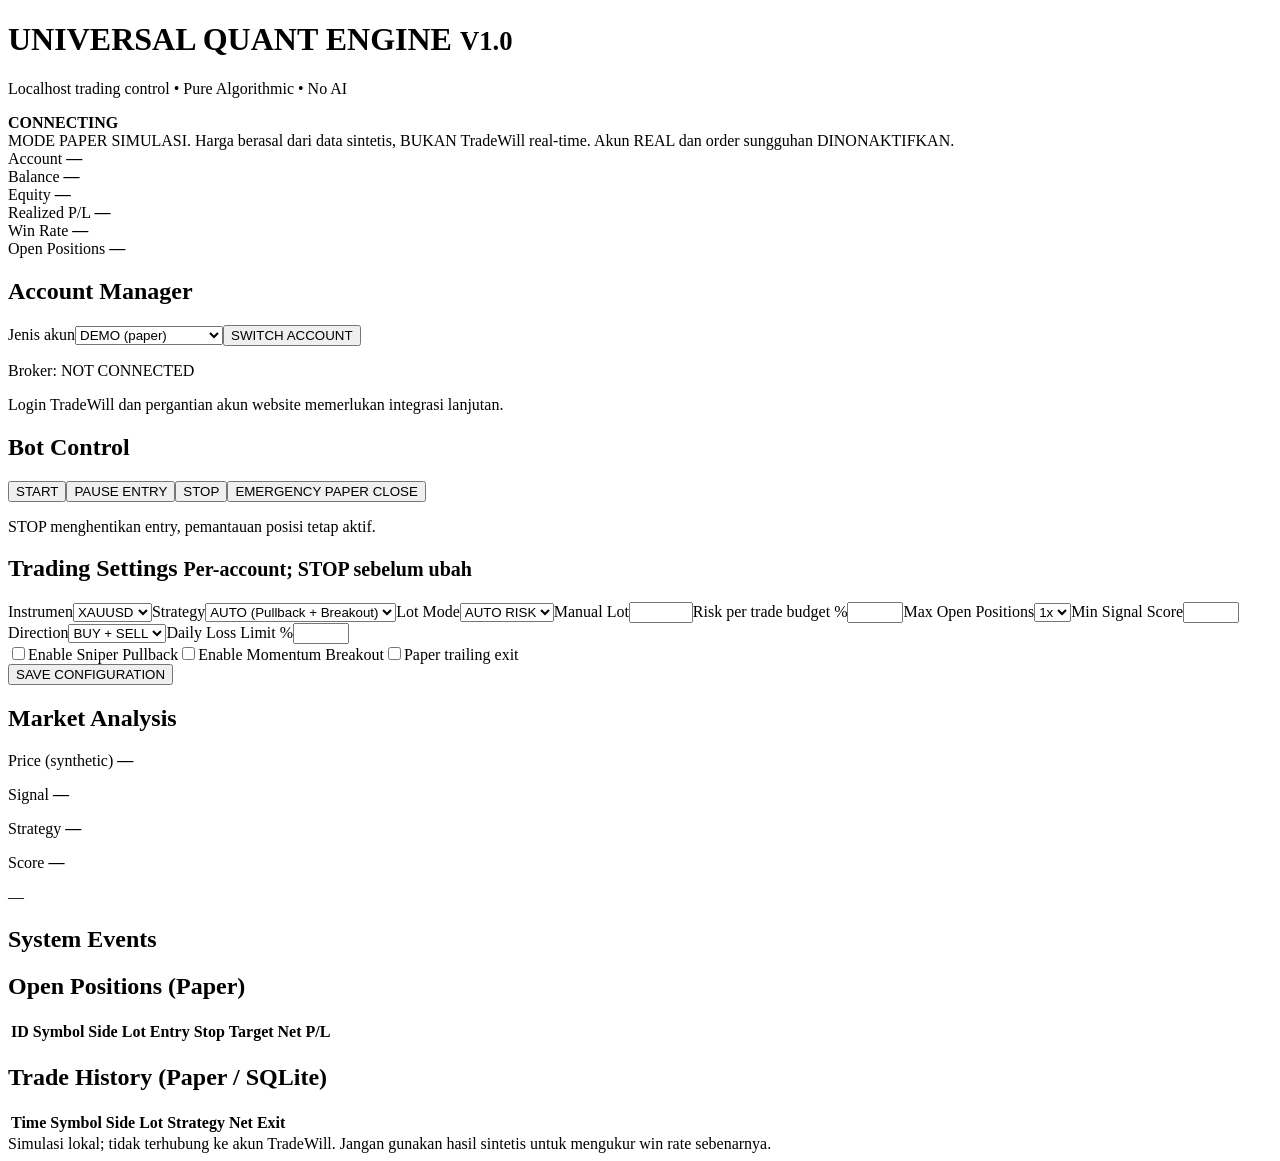
==== app/static/index.html @ faf38d42 "feat: add paper-only quant engine, localhost dashboard, strategies and tests" ====
<!doctype html>
<html lang="id"><head><meta charset="utf-8"><meta name="viewport" content="width=device-width,initial-scale=1">
<title>Universal Quant Engine - Paper</title><link rel="stylesheet" href="/static/style.css"></head>
<body><main><header><div><h1>UNIVERSAL QUANT ENGINE <small>V1.0</small></h1><p>Localhost trading control • Pure Algorithmic • No AI</p></div><strong id="status">CONNECTING</strong></header>
<div class="warning">MODE PAPER SIMULASI. Harga berasal dari data sintetis, BUKAN TradeWill real-time. Akun REAL dan order sungguhan DINONAKTIFKAN.</div>
<section class="summary" id="summary"><div>Account <b id="acctLabel">—</b></div><div>Balance <b id="balance">—</b></div><div>Equity <b id="equity">—</b></div><div>Realized P/L <b id="pnl">—</b></div><div>Win Rate <b id="winrate">—</b></div><div>Open Positions <b id="open">—</b></div></section>
<div class="columns"><section><h2>Account Manager</h2><label>Jenis akun<select id="account"><option value="demo">DEMO (paper)</option><option value="real_usd">REAL USD (locked)</option><option value="real_cent">REAL CENT (locked)</option></select></label><button id="switch">SWITCH ACCOUNT</button><p id="broker">Broker: NOT CONNECTED</p><p>Login TradeWill dan pergantian akun website memerlukan integrasi lanjutan.</p></section>
<section><h2>Bot Control</h2><div class="buttons"><button class="good" data-action="start">START</button><button data-action="pause">PAUSE ENTRY</button><button data-action="stop">STOP</button><button class="bad" data-action="emergency">EMERGENCY PAPER CLOSE</button></div><p>STOP menghentikan entry, pemantauan posisi tetap aktif.</p><p id="message" role="status"></p></section></div>
<section><h2>Trading Settings <small>Per-account; STOP sebelum ubah</small></h2><form id="config"><div class="formgrid"><label>Instrumen<select name="symbol"><option>XAUUSD</option><option>EURUSD</option><option>BTCUSD</option></select></label><label>Strategy<select name="mode"><option value="AUTO">AUTO (Pullback + Breakout)</option><option value="SNIPER_PULLBACK">Sniper Pullback</option><option value="MOMENTUM_BREAKOUT">Momentum Breakout</option></select></label><label>Lot Mode<select name="lot_mode"><option value="AUTO">AUTO RISK</option><option value="MANUAL">MANUAL</option></select></label><label>Manual Lot<input name="manual_lot" type="number" min="0.01" max="5" step="0.01"></label><label>Risk per trade budget %<input name="risk_pct" type="number" min="0.1" max="1" step="0.1"></label><label>Max Open Positions<select name="max_positions"><option value="1">1x</option><option value="2">2x</option><option value="3">3x</option></select></label><label>Min Signal Score<input name="min_score" type="number" min="70" max="100" step="1"></label><label>Direction<select name="direction"><option value="BOTH">BUY + SELL</option><option value="BUY">BUY only</option><option value="SELL">SELL only</option></select></label><label>Daily Loss Limit %<input name="daily_loss_pct" type="number" min="0.5" max="5" step="0.5"></label></div><div class="checks"><label><input name="pullback" type="checkbox">Enable Sniper Pullback</label><label><input name="breakout" type="checkbox">Enable Momentum Breakout</label><label><input name="trailing" type="checkbox">Paper trailing exit</label></div><button type="submit">SAVE CONFIGURATION</button></form></section>
<div class="columns"><section><h2>Market Analysis</h2><p>Price (synthetic) <strong id="price">—</strong></p><p>Signal <strong id="signal">—</strong></p><p>Strategy <strong id="strategy">—</strong></p><p>Score <strong id="score">—</strong></p><p id="reason">—</p></section><section><h2>System Events</h2><div id="events" class="log"></div></section></div>
<section><h2>Open Positions (Paper)</h2><div class="scroll"><table><thead><tr><th>ID</th><th>Symbol</th><th>Side</th><th>Lot</th><th>Entry</th><th>Stop</th><th>Target</th><th>Net P/L</th></tr></thead><tbody id="positions"></tbody></table></div></section>
<section><h2>Trade History (Paper / SQLite)</h2><div class="scroll"><table><thead><tr><th>Time</th><th>Symbol</th><th>Side</th><th>Lot</th><th>Strategy</th><th>Net</th><th>Exit</th></tr></thead><tbody id="history"></tbody></table></div></section>
<footer>Simulasi lokal; tidak terhubung ke akun TradeWill. Jangan gunakan hasil sintetis untuk mengukur win rate sebenarnya.</footer></main><script src="/static/app.js"></script></body></html>
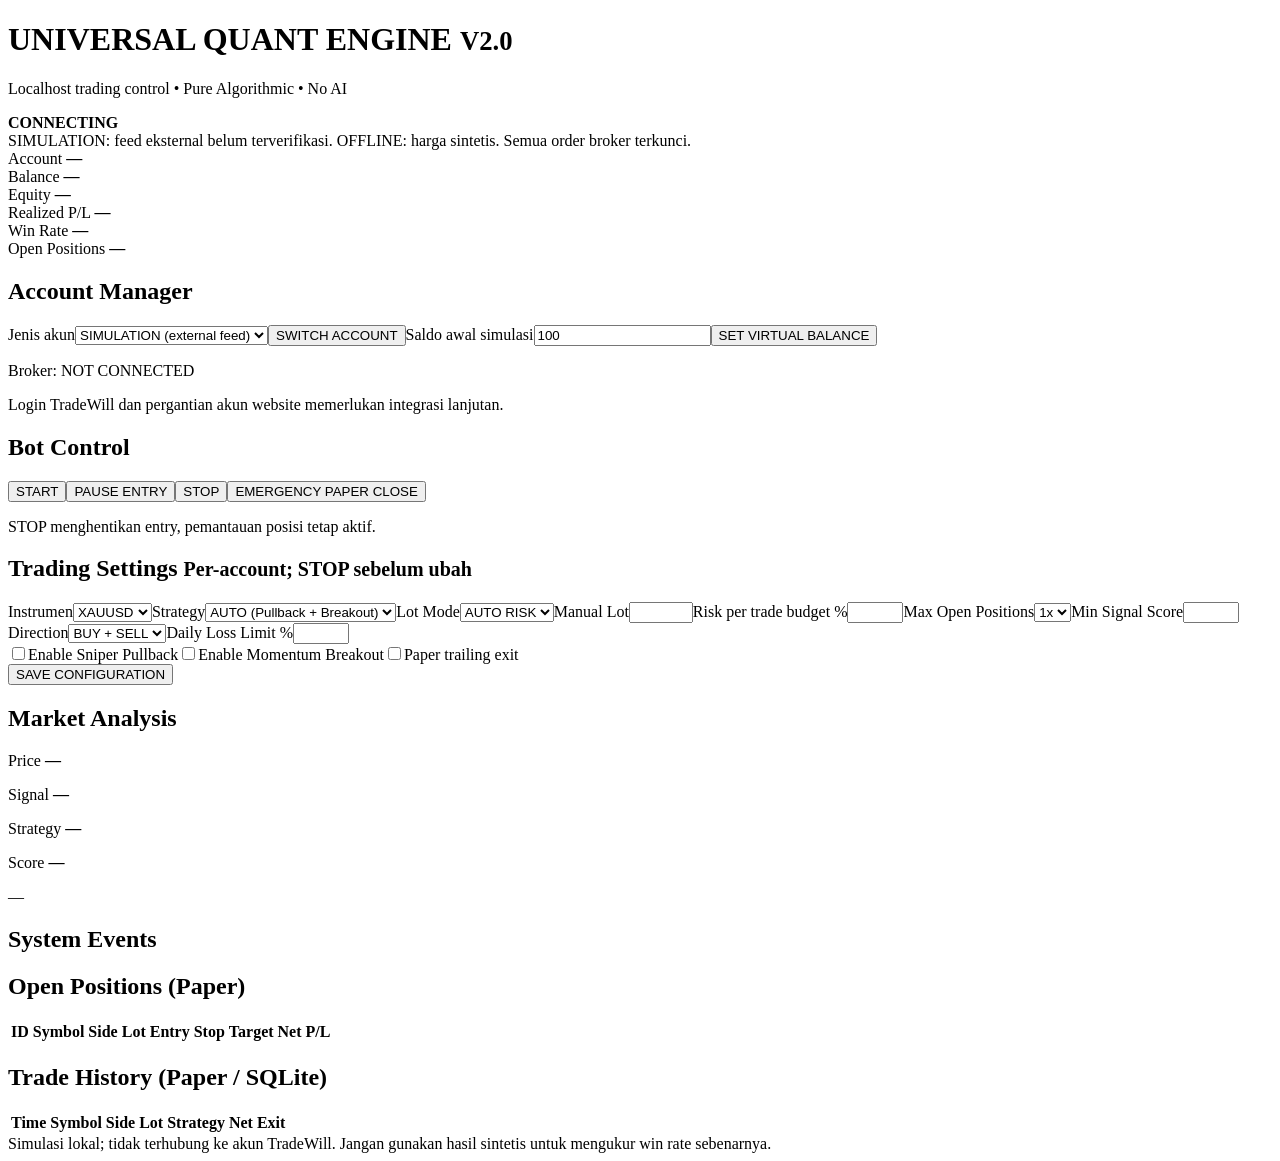
==== commit 4b24ff45: "V2 preview: external quote simulation, virtual balance and setup guide" ====
--- a/app/static/index.html
+++ b/app/static/index.html
@@ -1,13 +1,13 @@
 <!doctype html>
 <html lang="id"><head><meta charset="utf-8"><meta name="viewport" content="width=device-width,initial-scale=1">
 <title>Universal Quant Engine - Paper</title><link rel="stylesheet" href="/static/style.css"></head>
-<body><main><header><div><h1>UNIVERSAL QUANT ENGINE <small>V1.0</small></h1><p>Localhost trading control • Pure Algorithmic • No AI</p></div><strong id="status">CONNECTING</strong></header>
-<div class="warning">MODE PAPER SIMULASI. Harga berasal dari data sintetis, BUKAN TradeWill real-time. Akun REAL dan order sungguhan DINONAKTIFKAN.</div>
+<body><main><header><div><h1>UNIVERSAL QUANT ENGINE <small>V2.0</small></h1><p>Localhost trading control • Pure Algorithmic • No AI</p></div><strong id="status">CONNECTING</strong></header>
+<div class="warning">SIMULATION: feed eksternal belum terverifikasi. OFFLINE: harga sintetis. Semua order broker terkunci.</div>
 <section class="summary" id="summary"><div>Account <b id="acctLabel">—</b></div><div>Balance <b id="balance">—</b></div><div>Equity <b id="equity">—</b></div><div>Realized P/L <b id="pnl">—</b></div><div>Win Rate <b id="winrate">—</b></div><div>Open Positions <b id="open">—</b></div></section>
-<div class="columns"><section><h2>Account Manager</h2><label>Jenis akun<select id="account"><option value="demo">DEMO (paper)</option><option value="real_usd">REAL USD (locked)</option><option value="real_cent">REAL CENT (locked)</option></select></label><button id="switch">SWITCH ACCOUNT</button><p id="broker">Broker: NOT CONNECTED</p><p>Login TradeWill dan pergantian akun website memerlukan integrasi lanjutan.</p></section>
+<div class="columns"><section><h2>Account Manager</h2><label>Jenis akun<select id="account"><option value="simulation">SIMULATION (external feed)</option><option value="demo">OFFLINE synthetic test</option><option value="broker_demo">DEMO TradeWill (locked)</option><option value="real_usd">REAL USD (locked)</option><option value="real_cent">REAL CENT (locked)</option></select></label><button id="switch">SWITCH ACCOUNT</button><label>Saldo awal simulasi<input id="virtualBalance" type="number" min="1" value="100"></label><button id="saveBalance">SET VIRTUAL BALANCE</button><p id="feedStatus"></p><p id="broker">Broker: NOT CONNECTED</p><p>Login TradeWill dan pergantian akun website memerlukan integrasi lanjutan.</p></section>
 <section><h2>Bot Control</h2><div class="buttons"><button class="good" data-action="start">START</button><button data-action="pause">PAUSE ENTRY</button><button data-action="stop">STOP</button><button class="bad" data-action="emergency">EMERGENCY PAPER CLOSE</button></div><p>STOP menghentikan entry, pemantauan posisi tetap aktif.</p><p id="message" role="status"></p></section></div>
 <section><h2>Trading Settings <small>Per-account; STOP sebelum ubah</small></h2><form id="config"><div class="formgrid"><label>Instrumen<select name="symbol"><option>XAUUSD</option><option>EURUSD</option><option>BTCUSD</option></select></label><label>Strategy<select name="mode"><option value="AUTO">AUTO (Pullback + Breakout)</option><option value="SNIPER_PULLBACK">Sniper Pullback</option><option value="MOMENTUM_BREAKOUT">Momentum Breakout</option></select></label><label>Lot Mode<select name="lot_mode"><option value="AUTO">AUTO RISK</option><option value="MANUAL">MANUAL</option></select></label><label>Manual Lot<input name="manual_lot" type="number" min="0.01" max="5" step="0.01"></label><label>Risk per trade budget %<input name="risk_pct" type="number" min="0.1" max="1" step="0.1"></label><label>Max Open Positions<select name="max_positions"><option value="1">1x</option><option value="2">2x</option><option value="3">3x</option></select></label><label>Min Signal Score<input name="min_score" type="number" min="70" max="100" step="1"></label><label>Direction<select name="direction"><option value="BOTH">BUY + SELL</option><option value="BUY">BUY only</option><option value="SELL">SELL only</option></select></label><label>Daily Loss Limit %<input name="daily_loss_pct" type="number" min="0.5" max="5" step="0.5"></label></div><div class="checks"><label><input name="pullback" type="checkbox">Enable Sniper Pullback</label><label><input name="breakout" type="checkbox">Enable Momentum Breakout</label><label><input name="trailing" type="checkbox">Paper trailing exit</label></div><button type="submit">SAVE CONFIGURATION</button></form></section>
-<div class="columns"><section><h2>Market Analysis</h2><p>Price (synthetic) <strong id="price">—</strong></p><p>Signal <strong id="signal">—</strong></p><p>Strategy <strong id="strategy">—</strong></p><p>Score <strong id="score">—</strong></p><p id="reason">—</p></section><section><h2>System Events</h2><div id="events" class="log"></div></section></div>
+<div class="columns"><section><h2>Market Analysis</h2><p>Price <strong id="price">—</strong></p><p>Signal <strong id="signal">—</strong></p><p>Strategy <strong id="strategy">—</strong></p><p>Score <strong id="score">—</strong></p><p id="reason">—</p></section><section><h2>System Events</h2><div id="events" class="log"></div></section></div>
 <section><h2>Open Positions (Paper)</h2><div class="scroll"><table><thead><tr><th>ID</th><th>Symbol</th><th>Side</th><th>Lot</th><th>Entry</th><th>Stop</th><th>Target</th><th>Net P/L</th></tr></thead><tbody id="positions"></tbody></table></div></section>
 <section><h2>Trade History (Paper / SQLite)</h2><div class="scroll"><table><thead><tr><th>Time</th><th>Symbol</th><th>Side</th><th>Lot</th><th>Strategy</th><th>Net</th><th>Exit</th></tr></thead><tbody id="history"></tbody></table></div></section>
 <footer>Simulasi lokal; tidak terhubung ke akun TradeWill. Jangan gunakan hasil sintetis untuk mengukur win rate sebenarnya.</footer></main><script src="/static/app.js"></script></body></html>
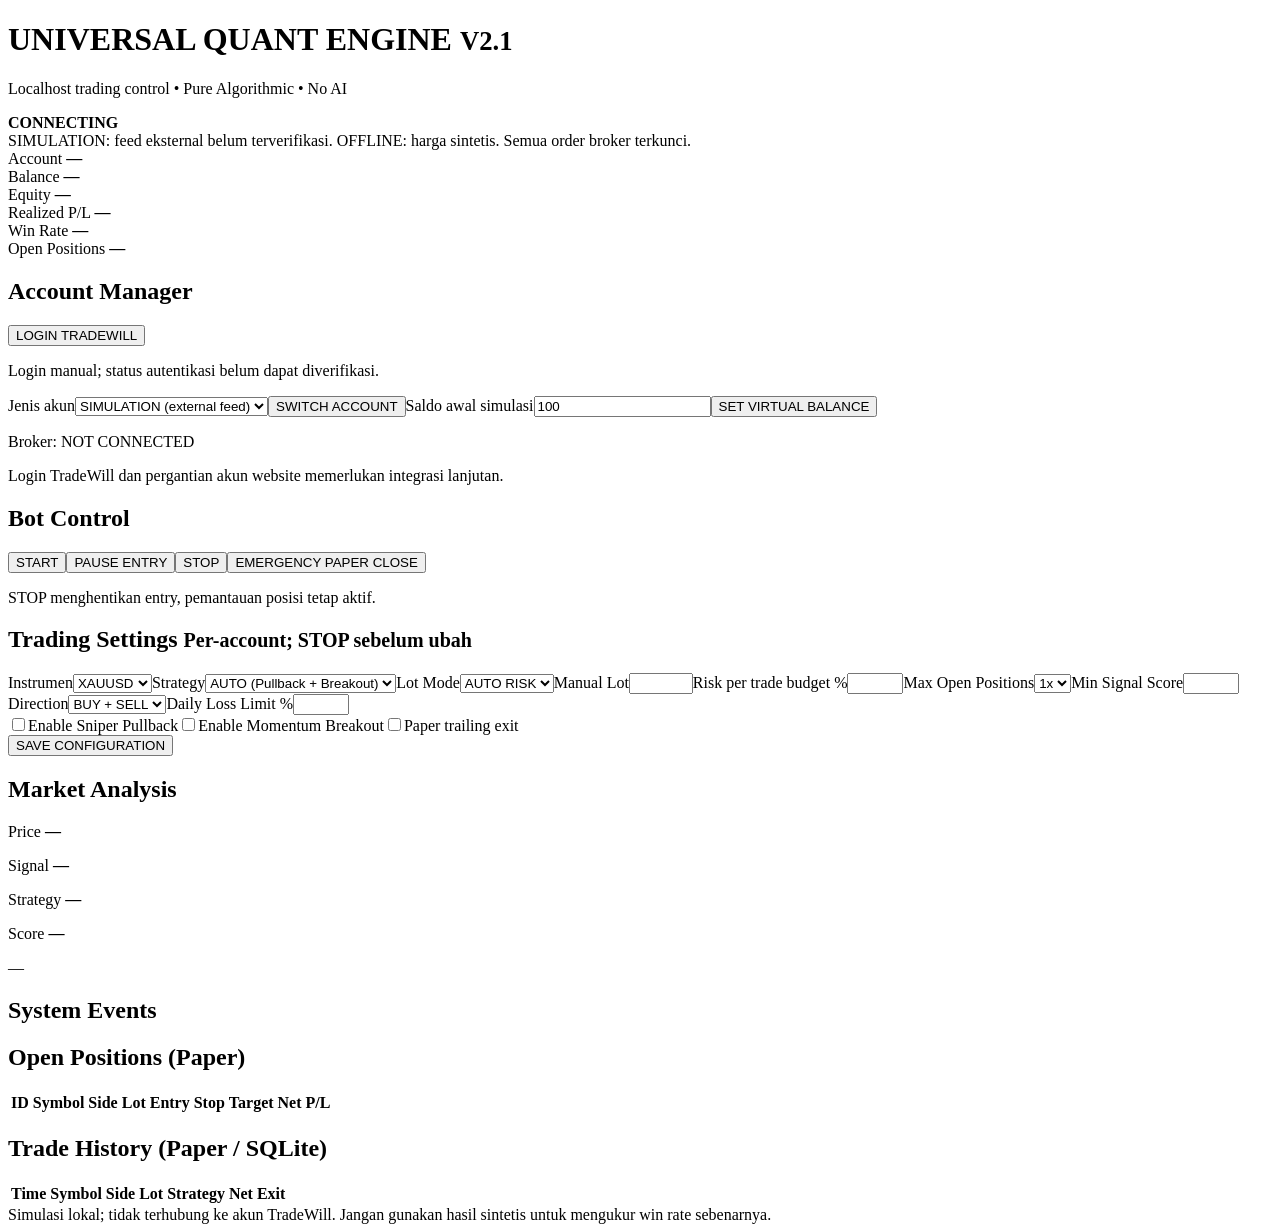
==== commit adef2eae: "Add manual TradeWill browser login launcher and installation notes" ====
--- a/app/static/index.html
+++ b/app/static/index.html
@@ -1,10 +1,10 @@
 <!doctype html>
 <html lang="id"><head><meta charset="utf-8"><meta name="viewport" content="width=device-width,initial-scale=1">
 <title>Universal Quant Engine - Paper</title><link rel="stylesheet" href="/static/style.css"></head>
-<body><main><header><div><h1>UNIVERSAL QUANT ENGINE <small>V2.0</small></h1><p>Localhost trading control • Pure Algorithmic • No AI</p></div><strong id="status">CONNECTING</strong></header>
+<body><main><header><div><h1>UNIVERSAL QUANT ENGINE <small>V2.1</small></h1><p>Localhost trading control • Pure Algorithmic • No AI</p></div><strong id="status">CONNECTING</strong></header>
 <div class="warning">SIMULATION: feed eksternal belum terverifikasi. OFFLINE: harga sintetis. Semua order broker terkunci.</div>
 <section class="summary" id="summary"><div>Account <b id="acctLabel">—</b></div><div>Balance <b id="balance">—</b></div><div>Equity <b id="equity">—</b></div><div>Realized P/L <b id="pnl">—</b></div><div>Win Rate <b id="winrate">—</b></div><div>Open Positions <b id="open">—</b></div></section>
-<div class="columns"><section><h2>Account Manager</h2><label>Jenis akun<select id="account"><option value="simulation">SIMULATION (external feed)</option><option value="demo">OFFLINE synthetic test</option><option value="broker_demo">DEMO TradeWill (locked)</option><option value="real_usd">REAL USD (locked)</option><option value="real_cent">REAL CENT (locked)</option></select></label><button id="switch">SWITCH ACCOUNT</button><label>Saldo awal simulasi<input id="virtualBalance" type="number" min="1" value="100"></label><button id="saveBalance">SET VIRTUAL BALANCE</button><p id="feedStatus"></p><p id="broker">Broker: NOT CONNECTED</p><p>Login TradeWill dan pergantian akun website memerlukan integrasi lanjutan.</p></section>
+<div class="columns"><section><h2>Account Manager</h2><button id="loginBroker">LOGIN TRADEWILL</button><p id="loginStatus">Login manual; status autentikasi belum dapat diverifikasi.</p><label>Jenis akun<select id="account"><option value="simulation">SIMULATION (external feed)</option><option value="demo">OFFLINE synthetic test</option><option value="broker_demo">DEMO TradeWill (locked)</option><option value="real_usd">REAL USD (locked)</option><option value="real_cent">REAL CENT (locked)</option></select></label><button id="switch">SWITCH ACCOUNT</button><label>Saldo awal simulasi<input id="virtualBalance" type="number" min="1" value="100"></label><button id="saveBalance">SET VIRTUAL BALANCE</button><p id="feedStatus"></p><p id="broker">Broker: NOT CONNECTED</p><p>Login TradeWill dan pergantian akun website memerlukan integrasi lanjutan.</p></section>
 <section><h2>Bot Control</h2><div class="buttons"><button class="good" data-action="start">START</button><button data-action="pause">PAUSE ENTRY</button><button data-action="stop">STOP</button><button class="bad" data-action="emergency">EMERGENCY PAPER CLOSE</button></div><p>STOP menghentikan entry, pemantauan posisi tetap aktif.</p><p id="message" role="status"></p></section></div>
 <section><h2>Trading Settings <small>Per-account; STOP sebelum ubah</small></h2><form id="config"><div class="formgrid"><label>Instrumen<select name="symbol"><option>XAUUSD</option><option>EURUSD</option><option>BTCUSD</option></select></label><label>Strategy<select name="mode"><option value="AUTO">AUTO (Pullback + Breakout)</option><option value="SNIPER_PULLBACK">Sniper Pullback</option><option value="MOMENTUM_BREAKOUT">Momentum Breakout</option></select></label><label>Lot Mode<select name="lot_mode"><option value="AUTO">AUTO RISK</option><option value="MANUAL">MANUAL</option></select></label><label>Manual Lot<input name="manual_lot" type="number" min="0.01" max="5" step="0.01"></label><label>Risk per trade budget %<input name="risk_pct" type="number" min="0.1" max="1" step="0.1"></label><label>Max Open Positions<select name="max_positions"><option value="1">1x</option><option value="2">2x</option><option value="3">3x</option></select></label><label>Min Signal Score<input name="min_score" type="number" min="70" max="100" step="1"></label><label>Direction<select name="direction"><option value="BOTH">BUY + SELL</option><option value="BUY">BUY only</option><option value="SELL">SELL only</option></select></label><label>Daily Loss Limit %<input name="daily_loss_pct" type="number" min="0.5" max="5" step="0.5"></label></div><div class="checks"><label><input name="pullback" type="checkbox">Enable Sniper Pullback</label><label><input name="breakout" type="checkbox">Enable Momentum Breakout</label><label><input name="trailing" type="checkbox">Paper trailing exit</label></div><button type="submit">SAVE CONFIGURATION</button></form></section>
 <div class="columns"><section><h2>Market Analysis</h2><p>Price <strong id="price">—</strong></p><p>Signal <strong id="signal">—</strong></p><p>Strategy <strong id="strategy">—</strong></p><p>Score <strong id="score">—</strong></p><p id="reason">—</p></section><section><h2>System Events</h2><div id="events" class="log"></div></section></div>
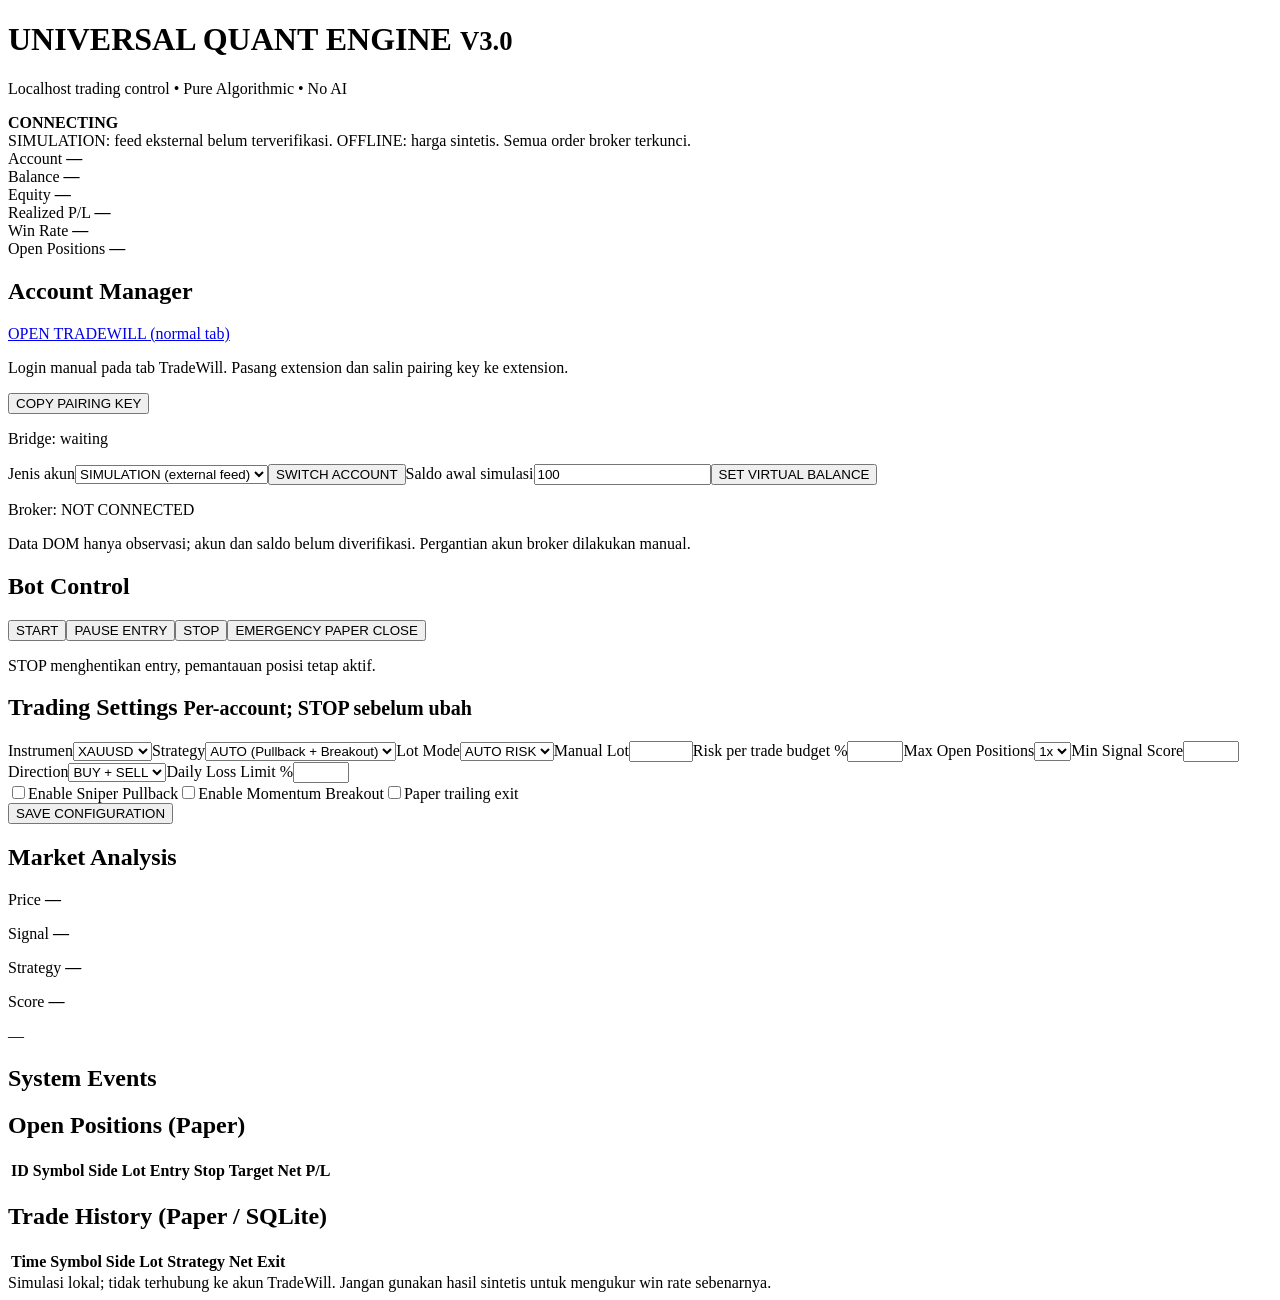
==== commit 16e12d1f: "V3 preview: normal browser read-only bridge, pairing and setup guide" ====
--- a/app/static/index.html
+++ b/app/static/index.html
@@ -1,10 +1,10 @@
 <!doctype html>
 <html lang="id"><head><meta charset="utf-8"><meta name="viewport" content="width=device-width,initial-scale=1">
 <title>Universal Quant Engine - Paper</title><link rel="stylesheet" href="/static/style.css"></head>
-<body><main><header><div><h1>UNIVERSAL QUANT ENGINE <small>V2.1</small></h1><p>Localhost trading control • Pure Algorithmic • No AI</p></div><strong id="status">CONNECTING</strong></header>
+<body><main><header><div><h1>UNIVERSAL QUANT ENGINE <small>V3.0</small></h1><p>Localhost trading control • Pure Algorithmic • No AI</p></div><strong id="status">CONNECTING</strong></header>
 <div class="warning">SIMULATION: feed eksternal belum terverifikasi. OFFLINE: harga sintetis. Semua order broker terkunci.</div>
 <section class="summary" id="summary"><div>Account <b id="acctLabel">—</b></div><div>Balance <b id="balance">—</b></div><div>Equity <b id="equity">—</b></div><div>Realized P/L <b id="pnl">—</b></div><div>Win Rate <b id="winrate">—</b></div><div>Open Positions <b id="open">—</b></div></section>
-<div class="columns"><section><h2>Account Manager</h2><button id="loginBroker">LOGIN TRADEWILL</button><p id="loginStatus">Login manual; status autentikasi belum dapat diverifikasi.</p><label>Jenis akun<select id="account"><option value="simulation">SIMULATION (external feed)</option><option value="demo">OFFLINE synthetic test</option><option value="broker_demo">DEMO TradeWill (locked)</option><option value="real_usd">REAL USD (locked)</option><option value="real_cent">REAL CENT (locked)</option></select></label><button id="switch">SWITCH ACCOUNT</button><label>Saldo awal simulasi<input id="virtualBalance" type="number" min="1" value="100"></label><button id="saveBalance">SET VIRTUAL BALANCE</button><p id="feedStatus"></p><p id="broker">Broker: NOT CONNECTED</p><p>Login TradeWill dan pergantian akun website memerlukan integrasi lanjutan.</p></section>
+<div class="columns"><section><h2>Account Manager</h2><a href="https://tradewill.id" target="_blank" rel="noopener">OPEN TRADEWILL (normal tab)</a><p>Login manual pada tab TradeWill. Pasang extension dan salin pairing key ke extension.</p><button id="pairBridge">COPY PAIRING KEY</button><p id="loginStatus">Bridge: waiting</p><p id="observedAccount"></p><label>Jenis akun<select id="account"><option value="simulation">SIMULATION (external feed)</option><option value="demo">OFFLINE synthetic test</option><option value="broker_demo">DEMO TradeWill (locked)</option><option value="real_usd">REAL USD (locked)</option><option value="real_cent">REAL CENT (locked)</option></select></label><button id="switch">SWITCH ACCOUNT</button><label>Saldo awal simulasi<input id="virtualBalance" type="number" min="1" value="100"></label><button id="saveBalance">SET VIRTUAL BALANCE</button><p id="feedStatus"></p><p id="broker">Broker: NOT CONNECTED</p><p>Data DOM hanya observasi; akun dan saldo belum diverifikasi. Pergantian akun broker dilakukan manual.</p></section>
 <section><h2>Bot Control</h2><div class="buttons"><button class="good" data-action="start">START</button><button data-action="pause">PAUSE ENTRY</button><button data-action="stop">STOP</button><button class="bad" data-action="emergency">EMERGENCY PAPER CLOSE</button></div><p>STOP menghentikan entry, pemantauan posisi tetap aktif.</p><p id="message" role="status"></p></section></div>
 <section><h2>Trading Settings <small>Per-account; STOP sebelum ubah</small></h2><form id="config"><div class="formgrid"><label>Instrumen<select name="symbol"><option>XAUUSD</option><option>EURUSD</option><option>BTCUSD</option></select></label><label>Strategy<select name="mode"><option value="AUTO">AUTO (Pullback + Breakout)</option><option value="SNIPER_PULLBACK">Sniper Pullback</option><option value="MOMENTUM_BREAKOUT">Momentum Breakout</option></select></label><label>Lot Mode<select name="lot_mode"><option value="AUTO">AUTO RISK</option><option value="MANUAL">MANUAL</option></select></label><label>Manual Lot<input name="manual_lot" type="number" min="0.01" max="5" step="0.01"></label><label>Risk per trade budget %<input name="risk_pct" type="number" min="0.1" max="1" step="0.1"></label><label>Max Open Positions<select name="max_positions"><option value="1">1x</option><option value="2">2x</option><option value="3">3x</option></select></label><label>Min Signal Score<input name="min_score" type="number" min="70" max="100" step="1"></label><label>Direction<select name="direction"><option value="BOTH">BUY + SELL</option><option value="BUY">BUY only</option><option value="SELL">SELL only</option></select></label><label>Daily Loss Limit %<input name="daily_loss_pct" type="number" min="0.5" max="5" step="0.5"></label></div><div class="checks"><label><input name="pullback" type="checkbox">Enable Sniper Pullback</label><label><input name="breakout" type="checkbox">Enable Momentum Breakout</label><label><input name="trailing" type="checkbox">Paper trailing exit</label></div><button type="submit">SAVE CONFIGURATION</button></form></section>
 <div class="columns"><section><h2>Market Analysis</h2><p>Price <strong id="price">—</strong></p><p>Signal <strong id="signal">—</strong></p><p>Strategy <strong id="strategy">—</strong></p><p>Score <strong id="score">—</strong></p><p id="reason">—</p></section><section><h2>System Events</h2><div id="events" class="log"></div></section></div>
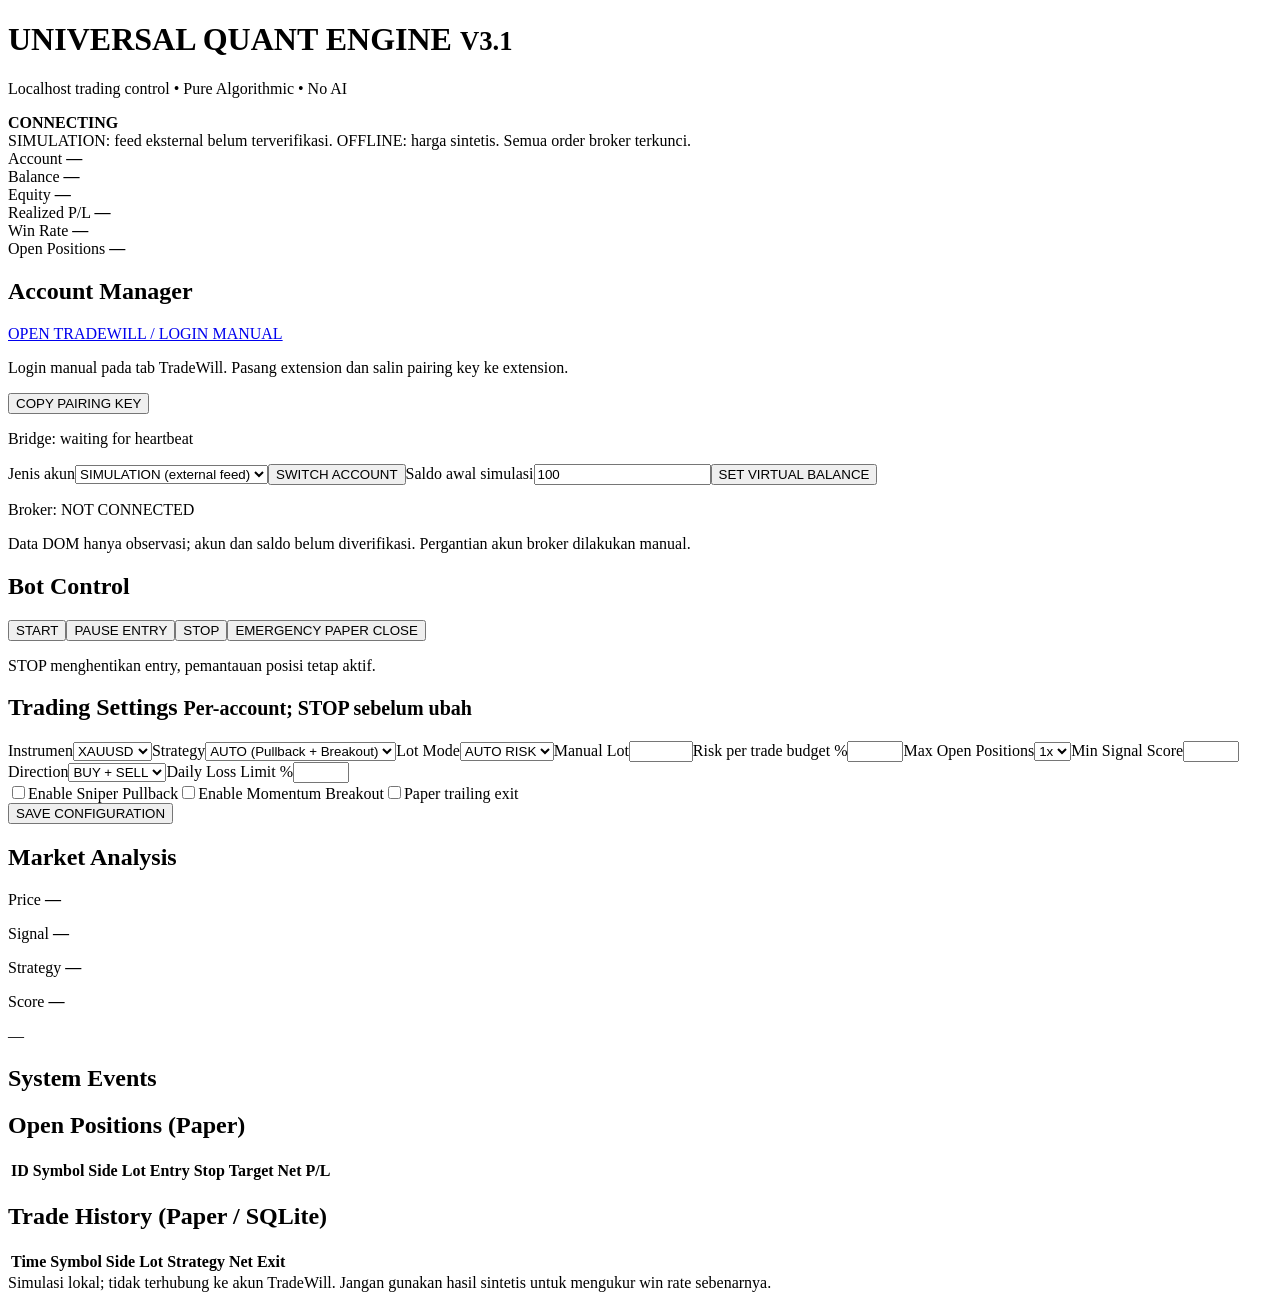
==== commit 57c90527: "V3.1 distinguish heartbeat, login form and observed trading account UI" ====
--- a/app/static/index.html
+++ b/app/static/index.html
@@ -1,10 +1,10 @@
 <!doctype html>
 <html lang="id"><head><meta charset="utf-8"><meta name="viewport" content="width=device-width,initial-scale=1">
 <title>Universal Quant Engine - Paper</title><link rel="stylesheet" href="/static/style.css"></head>
-<body><main><header><div><h1>UNIVERSAL QUANT ENGINE <small>V3.0</small></h1><p>Localhost trading control • Pure Algorithmic • No AI</p></div><strong id="status">CONNECTING</strong></header>
+<body><main><header><div><h1>UNIVERSAL QUANT ENGINE <small>V3.1</small></h1><p>Localhost trading control • Pure Algorithmic • No AI</p></div><strong id="status">CONNECTING</strong></header>
 <div class="warning">SIMULATION: feed eksternal belum terverifikasi. OFFLINE: harga sintetis. Semua order broker terkunci.</div>
 <section class="summary" id="summary"><div>Account <b id="acctLabel">—</b></div><div>Balance <b id="balance">—</b></div><div>Equity <b id="equity">—</b></div><div>Realized P/L <b id="pnl">—</b></div><div>Win Rate <b id="winrate">—</b></div><div>Open Positions <b id="open">—</b></div></section>
-<div class="columns"><section><h2>Account Manager</h2><a href="https://tradewill.id" target="_blank" rel="noopener">OPEN TRADEWILL (normal tab)</a><p>Login manual pada tab TradeWill. Pasang extension dan salin pairing key ke extension.</p><button id="pairBridge">COPY PAIRING KEY</button><p id="loginStatus">Bridge: waiting</p><p id="observedAccount"></p><label>Jenis akun<select id="account"><option value="simulation">SIMULATION (external feed)</option><option value="demo">OFFLINE synthetic test</option><option value="broker_demo">DEMO TradeWill (locked)</option><option value="real_usd">REAL USD (locked)</option><option value="real_cent">REAL CENT (locked)</option></select></label><button id="switch">SWITCH ACCOUNT</button><label>Saldo awal simulasi<input id="virtualBalance" type="number" min="1" value="100"></label><button id="saveBalance">SET VIRTUAL BALANCE</button><p id="feedStatus"></p><p id="broker">Broker: NOT CONNECTED</p><p>Data DOM hanya observasi; akun dan saldo belum diverifikasi. Pergantian akun broker dilakukan manual.</p></section>
+<div class="columns"><section><h2>Account Manager</h2><a href="https://tradewill.id" target="_blank" rel="noopener">OPEN TRADEWILL / LOGIN MANUAL</a><p>Login manual pada tab TradeWill. Pasang extension dan salin pairing key ke extension.</p><button id="pairBridge">COPY PAIRING KEY</button><p id="loginStatus">Bridge: waiting for heartbeat</p><p id="observedAccount"></p><label>Jenis akun<select id="account"><option value="simulation">SIMULATION (external feed)</option><option value="demo">OFFLINE synthetic test</option><option value="broker_demo">DEMO TradeWill (locked)</option><option value="real_usd">REAL USD (locked)</option><option value="real_cent">REAL CENT (locked)</option></select></label><button id="switch">SWITCH ACCOUNT</button><label>Saldo awal simulasi<input id="virtualBalance" type="number" min="1" value="100"></label><button id="saveBalance">SET VIRTUAL BALANCE</button><p id="feedStatus"></p><p id="broker">Broker: NOT CONNECTED</p><p>Data DOM hanya observasi; akun dan saldo belum diverifikasi. Pergantian akun broker dilakukan manual.</p></section>
 <section><h2>Bot Control</h2><div class="buttons"><button class="good" data-action="start">START</button><button data-action="pause">PAUSE ENTRY</button><button data-action="stop">STOP</button><button class="bad" data-action="emergency">EMERGENCY PAPER CLOSE</button></div><p>STOP menghentikan entry, pemantauan posisi tetap aktif.</p><p id="message" role="status"></p></section></div>
 <section><h2>Trading Settings <small>Per-account; STOP sebelum ubah</small></h2><form id="config"><div class="formgrid"><label>Instrumen<select name="symbol"><option>XAUUSD</option><option>EURUSD</option><option>BTCUSD</option></select></label><label>Strategy<select name="mode"><option value="AUTO">AUTO (Pullback + Breakout)</option><option value="SNIPER_PULLBACK">Sniper Pullback</option><option value="MOMENTUM_BREAKOUT">Momentum Breakout</option></select></label><label>Lot Mode<select name="lot_mode"><option value="AUTO">AUTO RISK</option><option value="MANUAL">MANUAL</option></select></label><label>Manual Lot<input name="manual_lot" type="number" min="0.01" max="5" step="0.01"></label><label>Risk per trade budget %<input name="risk_pct" type="number" min="0.1" max="1" step="0.1"></label><label>Max Open Positions<select name="max_positions"><option value="1">1x</option><option value="2">2x</option><option value="3">3x</option></select></label><label>Min Signal Score<input name="min_score" type="number" min="70" max="100" step="1"></label><label>Direction<select name="direction"><option value="BOTH">BUY + SELL</option><option value="BUY">BUY only</option><option value="SELL">SELL only</option></select></label><label>Daily Loss Limit %<input name="daily_loss_pct" type="number" min="0.5" max="5" step="0.5"></label></div><div class="checks"><label><input name="pullback" type="checkbox">Enable Sniper Pullback</label><label><input name="breakout" type="checkbox">Enable Momentum Breakout</label><label><input name="trailing" type="checkbox">Paper trailing exit</label></div><button type="submit">SAVE CONFIGURATION</button></form></section>
 <div class="columns"><section><h2>Market Analysis</h2><p>Price <strong id="price">—</strong></p><p>Signal <strong id="signal">—</strong></p><p>Strategy <strong id="strategy">—</strong></p><p>Score <strong id="score">—</strong></p><p id="reason">—</p></section><section><h2>System Events</h2><div id="events" class="log"></div></section></div>
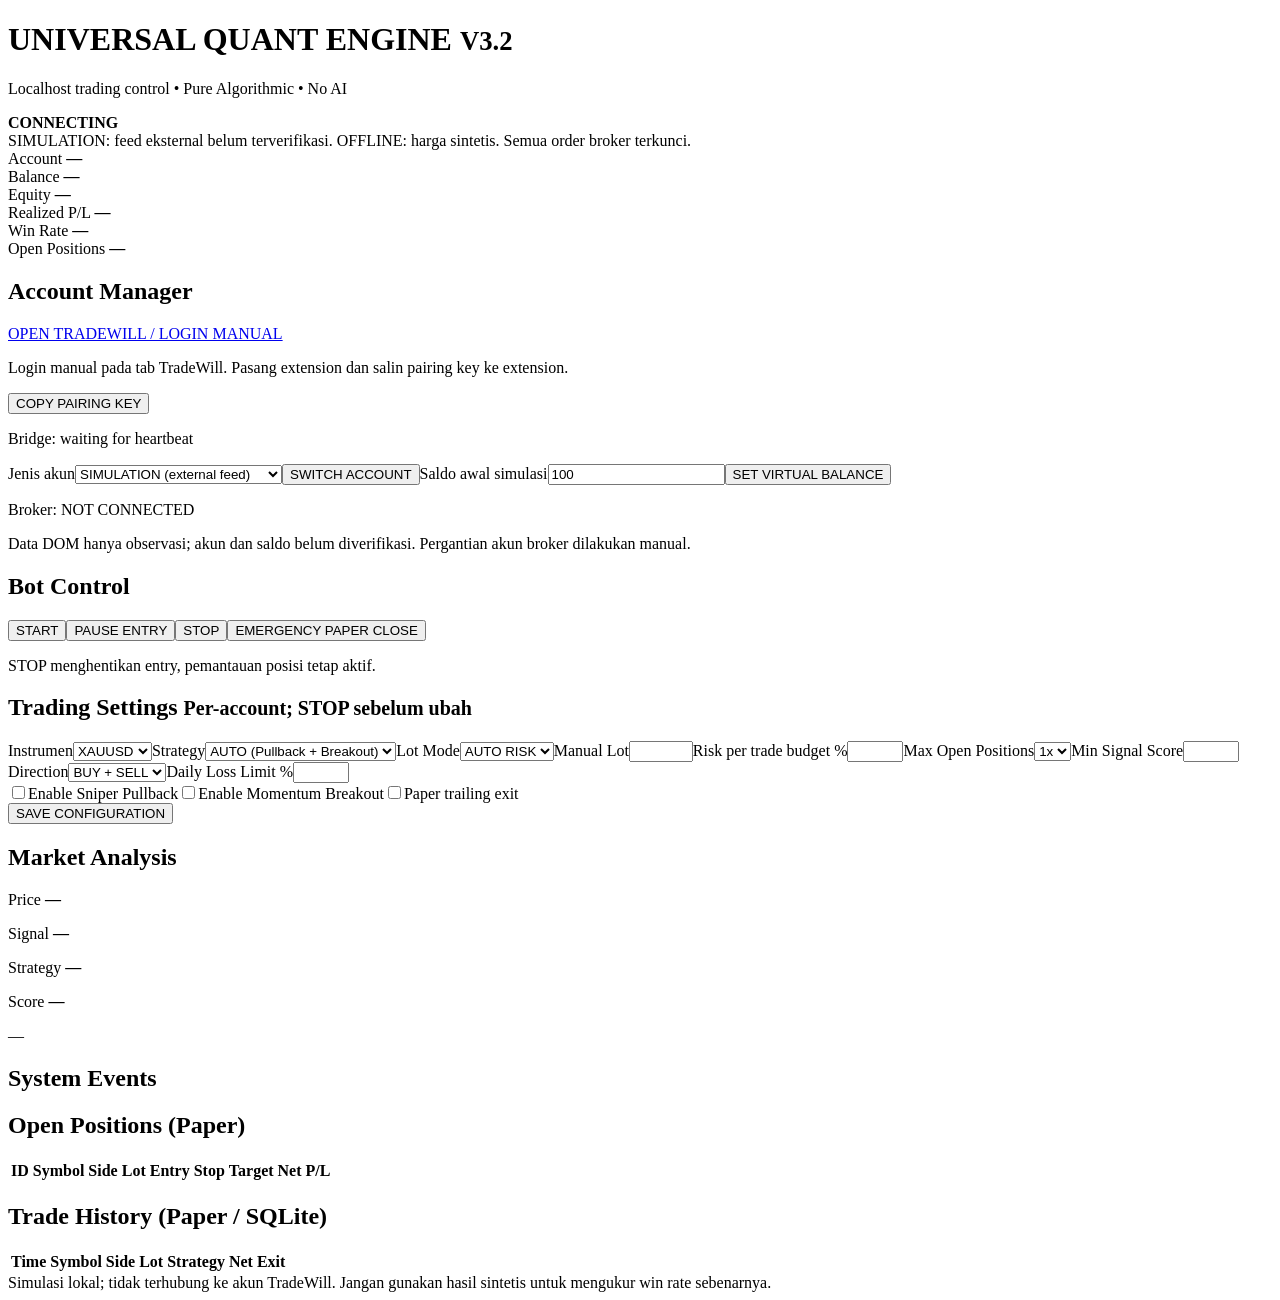
==== commit 3b789c96: "V3.2 enable broker mode start for read-only monitoring" ====
--- a/app/static/index.html
+++ b/app/static/index.html
@@ -1,10 +1,10 @@
 <!doctype html>
 <html lang="id"><head><meta charset="utf-8"><meta name="viewport" content="width=device-width,initial-scale=1">
 <title>Universal Quant Engine - Paper</title><link rel="stylesheet" href="/static/style.css"></head>
-<body><main><header><div><h1>UNIVERSAL QUANT ENGINE <small>V3.1</small></h1><p>Localhost trading control • Pure Algorithmic • No AI</p></div><strong id="status">CONNECTING</strong></header>
+<body><main><header><div><h1>UNIVERSAL QUANT ENGINE <small>V3.2</small></h1><p>Localhost trading control • Pure Algorithmic • No AI</p></div><strong id="status">CONNECTING</strong></header>
 <div class="warning">SIMULATION: feed eksternal belum terverifikasi. OFFLINE: harga sintetis. Semua order broker terkunci.</div>
 <section class="summary" id="summary"><div>Account <b id="acctLabel">—</b></div><div>Balance <b id="balance">—</b></div><div>Equity <b id="equity">—</b></div><div>Realized P/L <b id="pnl">—</b></div><div>Win Rate <b id="winrate">—</b></div><div>Open Positions <b id="open">—</b></div></section>
-<div class="columns"><section><h2>Account Manager</h2><a href="https://tradewill.id" target="_blank" rel="noopener">OPEN TRADEWILL / LOGIN MANUAL</a><p>Login manual pada tab TradeWill. Pasang extension dan salin pairing key ke extension.</p><button id="pairBridge">COPY PAIRING KEY</button><p id="loginStatus">Bridge: waiting for heartbeat</p><p id="observedAccount"></p><label>Jenis akun<select id="account"><option value="simulation">SIMULATION (external feed)</option><option value="demo">OFFLINE synthetic test</option><option value="broker_demo">DEMO TradeWill (locked)</option><option value="real_usd">REAL USD (locked)</option><option value="real_cent">REAL CENT (locked)</option></select></label><button id="switch">SWITCH ACCOUNT</button><label>Saldo awal simulasi<input id="virtualBalance" type="number" min="1" value="100"></label><button id="saveBalance">SET VIRTUAL BALANCE</button><p id="feedStatus"></p><p id="broker">Broker: NOT CONNECTED</p><p>Data DOM hanya observasi; akun dan saldo belum diverifikasi. Pergantian akun broker dilakukan manual.</p></section>
+<div class="columns"><section><h2>Account Manager</h2><a href="https://tradewill.id" target="_blank" rel="noopener">OPEN TRADEWILL / LOGIN MANUAL</a><p>Login manual pada tab TradeWill. Pasang extension dan salin pairing key ke extension.</p><button id="pairBridge">COPY PAIRING KEY</button><p id="loginStatus">Bridge: waiting for heartbeat</p><p id="observedAccount"></p><label>Jenis akun<select id="account"><option value="simulation">SIMULATION (external feed)</option><option value="demo">OFFLINE synthetic test</option><option value="broker_demo">DEMO TradeWill (monitor only)</option><option value="real_usd">REAL USD (monitor only)</option><option value="real_cent">REAL CENT (monitor only)</option></select></label><button id="switch">SWITCH ACCOUNT</button><label>Saldo awal simulasi<input id="virtualBalance" type="number" min="1" value="100"></label><button id="saveBalance">SET VIRTUAL BALANCE</button><p id="feedStatus"></p><p id="broker">Broker: NOT CONNECTED</p><p>Data DOM hanya observasi; akun dan saldo belum diverifikasi. Pergantian akun broker dilakukan manual.</p></section>
 <section><h2>Bot Control</h2><div class="buttons"><button class="good" data-action="start">START</button><button data-action="pause">PAUSE ENTRY</button><button data-action="stop">STOP</button><button class="bad" data-action="emergency">EMERGENCY PAPER CLOSE</button></div><p>STOP menghentikan entry, pemantauan posisi tetap aktif.</p><p id="message" role="status"></p></section></div>
 <section><h2>Trading Settings <small>Per-account; STOP sebelum ubah</small></h2><form id="config"><div class="formgrid"><label>Instrumen<select name="symbol"><option>XAUUSD</option><option>EURUSD</option><option>BTCUSD</option></select></label><label>Strategy<select name="mode"><option value="AUTO">AUTO (Pullback + Breakout)</option><option value="SNIPER_PULLBACK">Sniper Pullback</option><option value="MOMENTUM_BREAKOUT">Momentum Breakout</option></select></label><label>Lot Mode<select name="lot_mode"><option value="AUTO">AUTO RISK</option><option value="MANUAL">MANUAL</option></select></label><label>Manual Lot<input name="manual_lot" type="number" min="0.01" max="5" step="0.01"></label><label>Risk per trade budget %<input name="risk_pct" type="number" min="0.1" max="1" step="0.1"></label><label>Max Open Positions<select name="max_positions"><option value="1">1x</option><option value="2">2x</option><option value="3">3x</option></select></label><label>Min Signal Score<input name="min_score" type="number" min="70" max="100" step="1"></label><label>Direction<select name="direction"><option value="BOTH">BUY + SELL</option><option value="BUY">BUY only</option><option value="SELL">SELL only</option></select></label><label>Daily Loss Limit %<input name="daily_loss_pct" type="number" min="0.5" max="5" step="0.5"></label></div><div class="checks"><label><input name="pullback" type="checkbox">Enable Sniper Pullback</label><label><input name="breakout" type="checkbox">Enable Momentum Breakout</label><label><input name="trailing" type="checkbox">Paper trailing exit</label></div><button type="submit">SAVE CONFIGURATION</button></form></section>
 <div class="columns"><section><h2>Market Analysis</h2><p>Price <strong id="price">—</strong></p><p>Signal <strong id="signal">—</strong></p><p>Strategy <strong id="strategy">—</strong></p><p>Score <strong id="score">—</strong></p><p id="reason">—</p></section><section><h2>System Events</h2><div id="events" class="log"></div></section></div>
